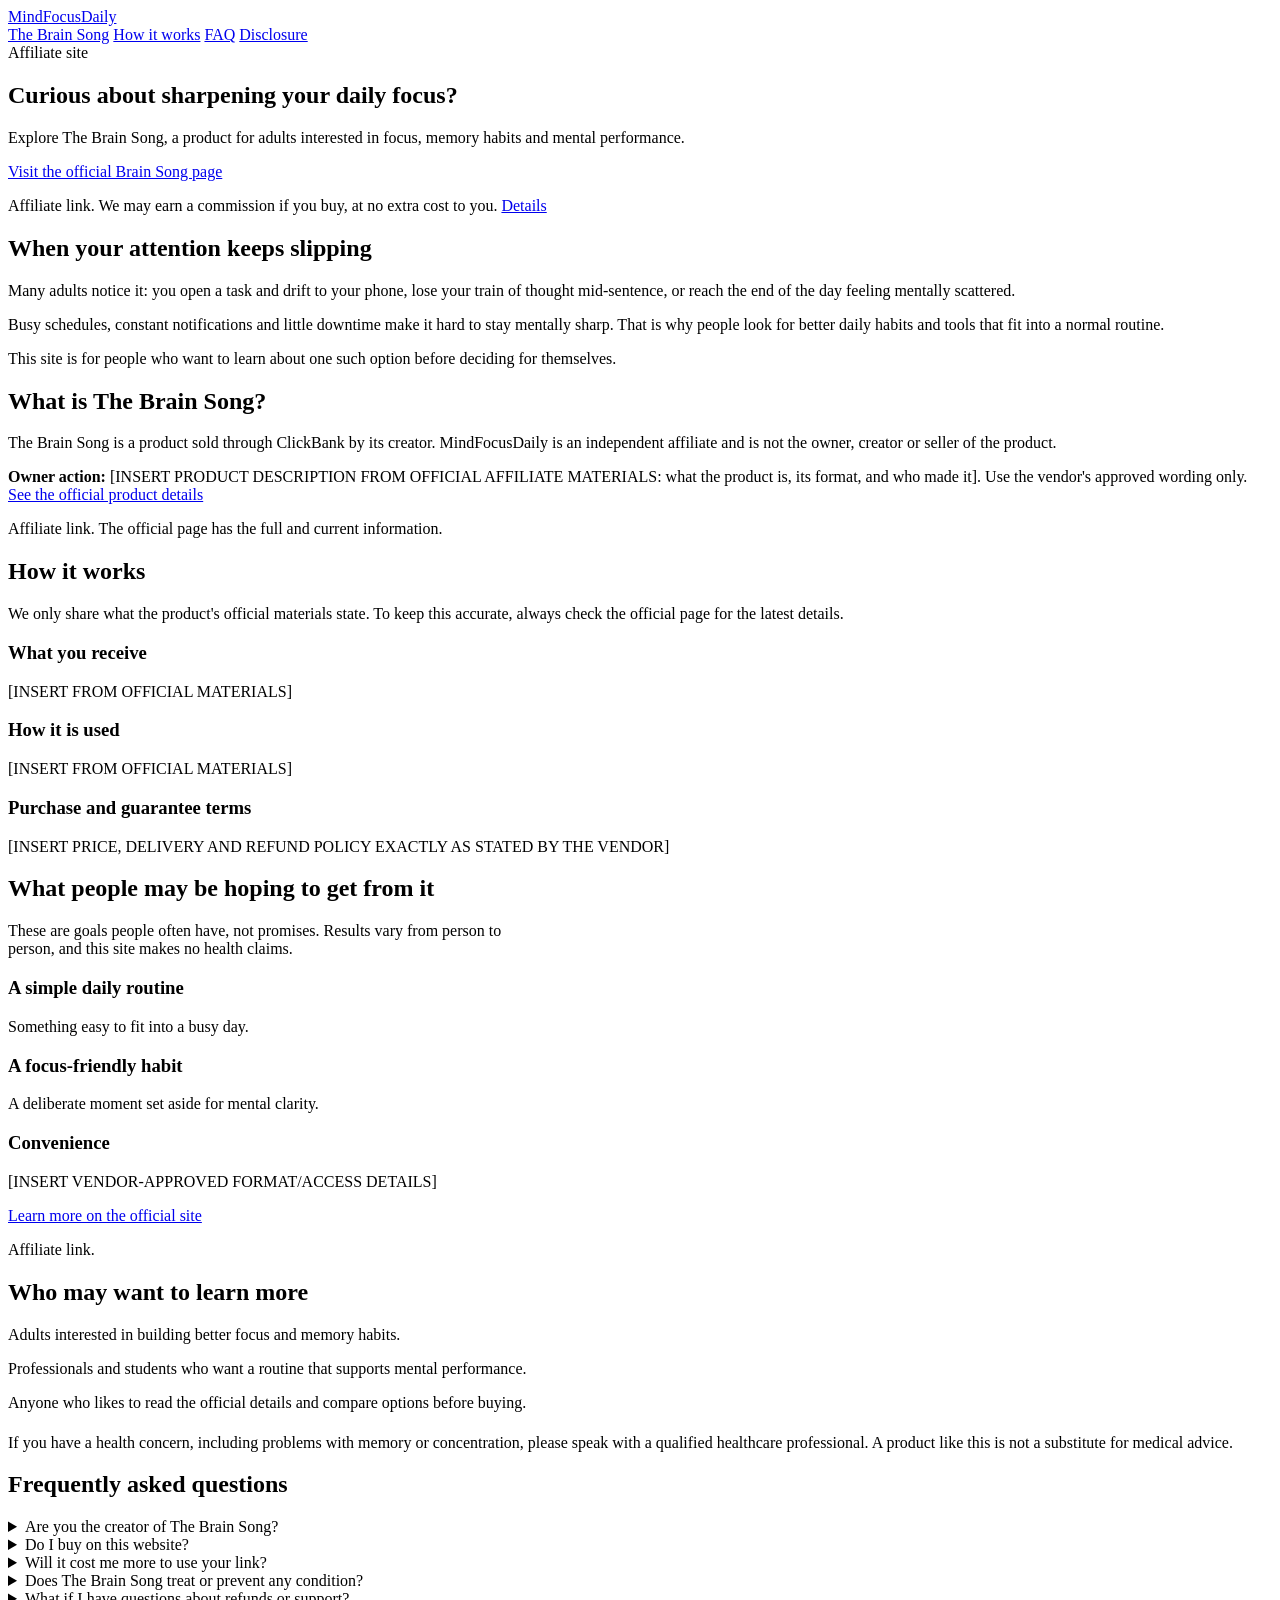
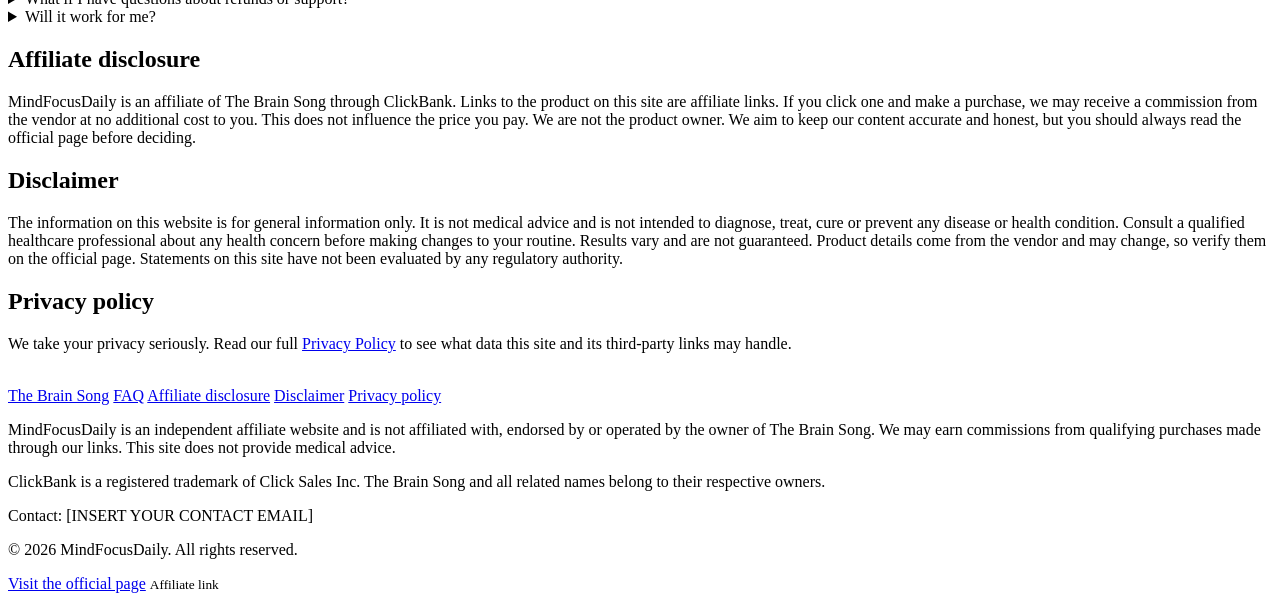
==== index.html @ f3075184 "Add files via upload" ====
<!DOCTYPE html>
<html lang="en">
<head>
<meta charset="utf-8">
<meta name="viewport" content="width=device-width, initial-scale=1, viewport-fit=cover">
<title>MindFocusDaily | An Independent Look at The Brain Song</title>
<meta name="description" content="MindFocusDaily is an independent affiliate site for adults curious about focus, memory habits and mental performance. Learn about The Brain Song.">
<meta name="theme-color" content="#0A3944">
<meta property="og:title" content="MindFocusDaily | An Independent Look at The Brain Song">
<meta property="og:description" content="An affiliate site for adults interested in focus and better cognitive habits.">
<meta property="og:type" content="website">
<link rel="preconnect" href="https://fonts.googleapis.com">
<link rel="preconnect" href="https://fonts.gstatic.com" crossorigin>
<link href="https://fonts.googleapis.com/css2?family=Fraunces:opsz,wght@9..144,600;9..144,700&family=Inter:wght@400;500;600;700&display=swap" rel="stylesheet">
<link rel="stylesheet" href="css/styles.css">
</head>
<body>

<header class="top">
  <div class="wrap">
    <a class="brand" href="#hero">MindFocus<span>Daily</span></a>
    <nav class="nav" aria-label="Main">
      <a href="#about">The Brain Song</a>
      <a href="#how">How it works</a>
      <a href="#faq">FAQ</a>
      <a href="#disclosure">Disclosure</a>
    </nav>
    <span class="pill">Affiliate site</span>
  </div>
</header>

<main>
<section class="hero" id="hero">
  <div class="wrap">
    <h1>Curious about sharpening your daily focus?</h1>
    <p class="lead">Explore The Brain Song, a product for adults interested in focus, memory habits and mental performance.</p>
    <div class="hero-actions">
      <a class="btn block js-hop" href="#">Visit the official Brain Song page</a>
      <p class="note">Affiliate link. We may earn a commission if you buy, at no extra cost to you. <a href="#disclosure">Details</a></p>
    </div>
  </div>
</section>

<section id="problem">
  <div class="narrow">
    <h2>When your attention keeps slipping</h2>
    <p>Many adults notice it: you open a task and drift to your phone, lose your train of thought mid-sentence, or reach the end of the day feeling mentally scattered.</p>
    <p>Busy schedules, constant notifications and little downtime make it hard to stay mentally sharp. That is why people look for better daily habits and tools that fit into a normal routine.</p>
    <p class="muted">This site is for people who want to learn about one such option before deciding for themselves.</p>
  </div>
</section>

<section class="alt" id="about">
  <div class="narrow">
    <h2>What is The Brain Song?</h2>
    <p>The Brain Song is a product sold through ClickBank by its creator. MindFocusDaily is an independent affiliate and is not the owner, creator or seller of the product.</p>
    <div class="tbd"><strong>Owner action:</strong> [INSERT PRODUCT DESCRIPTION FROM OFFICIAL AFFILIATE MATERIALS: what the product is, its format, and who made it]. Use the vendor's approved wording only.</div>
    <div class="cta-row">
      <a class="btn block js-hop" href="#">See the official product details</a>
      <p class="note">Affiliate link. The official page has the full and current information.</p>
    </div>
  </div>
</section>

<section id="how">
  <div class="narrow">
    <h2>How it works</h2>
    <p>We only share what the product's official materials state. To keep this accurate, always check the official page for the latest details.</p>
    <div class="grid">
      <div class="item"><h3>What you receive</h3><p>[INSERT FROM OFFICIAL MATERIALS]</p></div>
      <div class="item"><h3>How it is used</h3><p>[INSERT FROM OFFICIAL MATERIALS]</p></div>
      <div class="item"><h3>Purchase and guarantee terms</h3><p>[INSERT PRICE, DELIVERY AND REFUND POLICY EXACTLY AS STATED BY THE VENDOR]</p></div>
    </div>
  </div>
</section>

<section class="alt" id="benefits">
  <div class="wrap">
    <h2>What people may be hoping to get from it</h2>
    <p class="muted" style="max-width:62ch">These are goals people often have, not promises. Results vary from person to person, and this site makes no health claims.</p>
    <div class="grid three">
      <div class="item"><h3>A simple daily routine</h3><p>Something easy to fit into a busy day.</p></div>
      <div class="item"><h3>A focus-friendly habit</h3><p>A deliberate moment set aside for mental clarity.</p></div>
      <div class="item"><h3>Convenience</h3><p>[INSERT VENDOR-APPROVED FORMAT/ACCESS DETAILS]</p></div>
    </div>
    <div class="cta-row">
      <a class="btn block js-hop" href="#">Learn more on the official site</a>
      <p class="note">Affiliate link.</p>
    </div>
  </div>
</section>

<section id="who">
  <div class="narrow">
    <h2>Who may want to learn more</h2>
    <div class="grid">
      <div class="item"><p>Adults interested in building better focus and memory habits.</p></div>
      <div class="item"><p>Professionals and students who want a routine that supports mental performance.</p></div>
      <div class="item"><p>Anyone who likes to read the official details and compare options before buying.</p></div>
    </div>
    <p class="muted" style="margin-top:22px">If you have a health concern, including problems with memory or concentration, please speak with a qualified healthcare professional. A product like this is not a substitute for medical advice.</p>
  </div>
</section>

<section class="alt" id="faq">
  <div class="narrow">
    <h2>Frequently asked questions</h2>
    <details><summary>Are you the creator of The Brain Song?</summary><p>No. MindFocusDaily is an independent affiliate. We do not make, sell or support the product.</p></details>
    <details><summary>Do I buy on this website?</summary><p>No. We do not process payments. Our buttons send you to the official ClickBank checkout page, where the purchase is made.</p></details>
    <details><summary>Will it cost me more to use your link?</summary><p>No. The price is the same. We may earn a commission from the vendor if you buy.</p></details>
    <details><summary>Does The Brain Song treat or prevent any condition?</summary><p>We make no medical claims. It is not presented here as a treatment, cure or preventative for any disease or condition.</p></details>
    <details><summary>What if I have questions about refunds or support?</summary><p>Refunds and support are handled by the vendor and ClickBank. Check the official page for the current policy.</p></details>
    <details><summary>Will it work for me?</summary><p>Individual experiences differ and we cannot promise any result. Read the official details and decide what suits you.</p></details>
  </div>
</section>

<section class="legal">
  <div class="narrow">
    <div id="disclosure">
      <h2>Affiliate disclosure</h2>
      <p>MindFocusDaily is an affiliate of The Brain Song through ClickBank. Links to the product on this site are affiliate links. If you click one and make a purchase, we may receive a commission from the vendor at no additional cost to you. This does not influence the price you pay. We are not the product owner. We aim to keep our content accurate and honest, but you should always read the official page before deciding.</p>
    </div>
    <div id="disclaimer">
      <h2>Disclaimer</h2>
      <p>The information on this website is for general information only. It is not medical advice and is not intended to diagnose, treat, cure or prevent any disease or health condition. Consult a qualified healthcare professional about any health concern before making changes to your routine. Results vary and are not guaranteed. Product details come from the vendor and may change, so verify them on the official page. Statements on this site have not been evaluated by any regulatory authority.</p>
    </div>
    <div>
      <h2>Privacy policy</h2>
      <p>We take your privacy seriously. Read our full <a href="privacy.html">Privacy Policy</a> to see what data this site and its third-party links may handle.</p>
    </div>
  </div>
</section>
</main>

<footer>
  <div class="wrap">
    <a class="brand" href="#hero" style="color:#fff">MindFocus<span style="color:var(--amber)">Daily</span></a>
    <div class="links">
      <a href="#about">The Brain Song</a>
      <a href="#faq">FAQ</a>
      <a href="#disclosure">Affiliate disclosure</a>
      <a href="#disclaimer">Disclaimer</a>
      <a href="privacy.html">Privacy policy</a>
    </div>
    <p>MindFocusDaily is an independent affiliate website and is not affiliated with, endorsed by or operated by the owner of The Brain Song. We may earn commissions from qualifying purchases made through our links. This site does not provide medical advice.</p>
    <p>ClickBank is a registered trademark of Click Sales Inc. The Brain Song and all related names belong to their respective owners.</p>
    <p>Contact: [INSERT YOUR CONTACT EMAIL]</p>
    <p>&copy; <span id="year">2026</span> MindFocusDaily. All rights reserved.</p>
  </div>
</footer>

<div class="bar" id="bar">
  <a class="btn js-hop" href="#">Visit the official page</a>
  <small>Affiliate link</small>
</div>

<script src="js/main.js"></script>
</body>
</html>
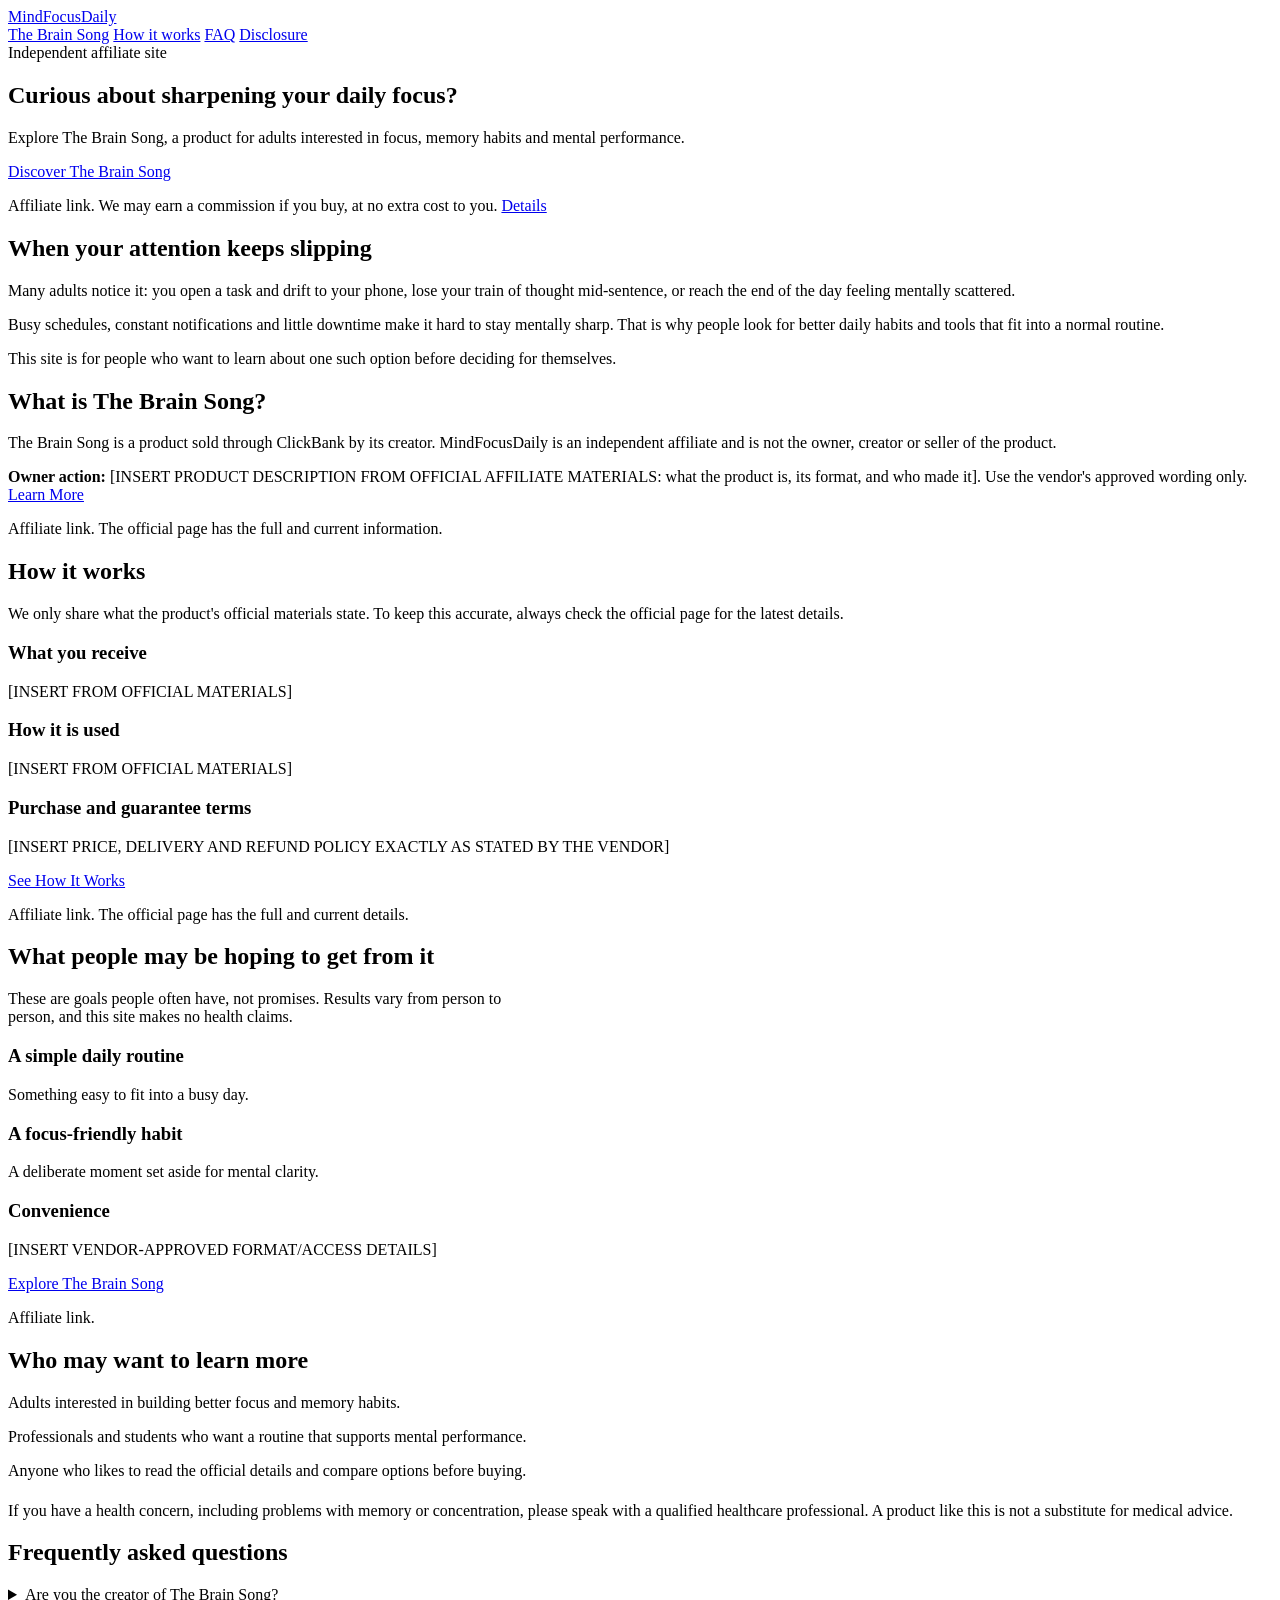
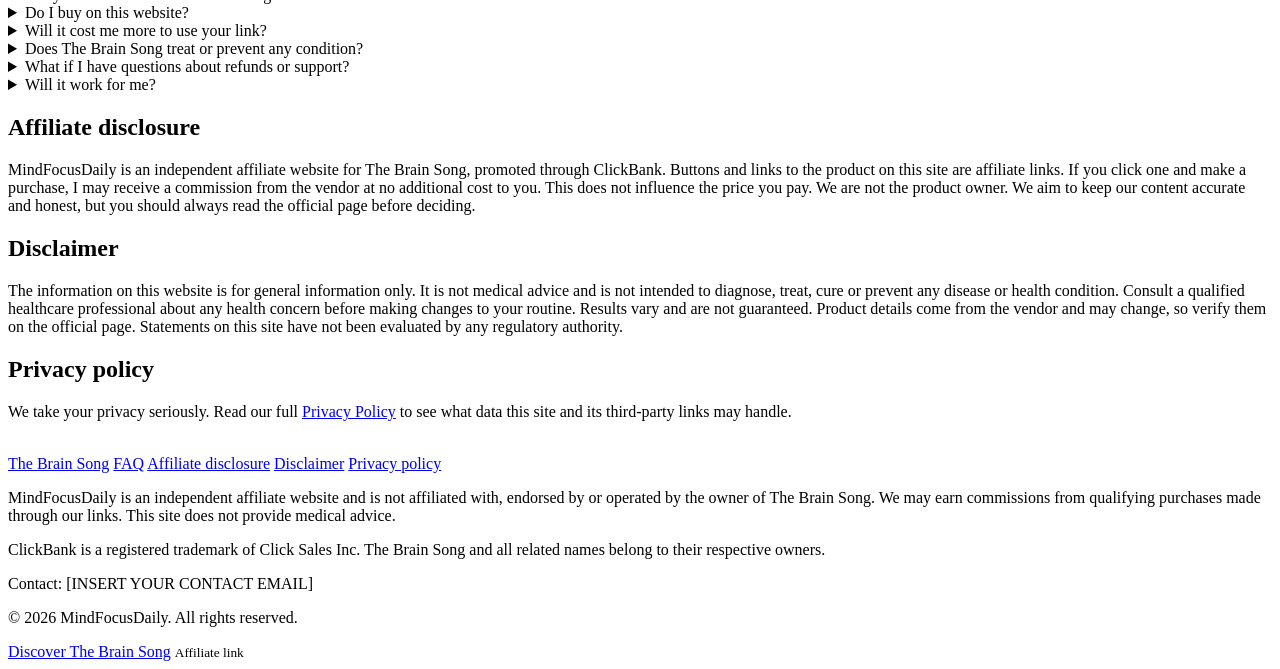
==== commit 57bbc1f8: "Add files via upload" ====
--- a/index.html
+++ b/index.html
@@ -25,7 +25,7 @@
       <a href="#faq">FAQ</a>
       <a href="#disclosure">Disclosure</a>
     </nav>
-    <span class="pill">Affiliate site</span>
+    <span class="pill">Independent affiliate site</span>
   </div>
 </header>
 
@@ -35,7 +35,7 @@
     <h1>Curious about sharpening your daily focus?</h1>
     <p class="lead">Explore The Brain Song, a product for adults interested in focus, memory habits and mental performance.</p>
     <div class="hero-actions">
-      <a class="btn block js-hop" href="#">Visit the official Brain Song page</a>
+      <a class="btn block" href="https://d3329v0psex2dlg459ujxnqcbh.hop.clickbank.net/" target="_blank" rel="nofollow sponsored noopener noreferrer">Discover The Brain Song</a>
       <p class="note">Affiliate link. We may earn a commission if you buy, at no extra cost to you. <a href="#disclosure">Details</a></p>
     </div>
   </div>
@@ -56,7 +56,7 @@
     <p>The Brain Song is a product sold through ClickBank by its creator. MindFocusDaily is an independent affiliate and is not the owner, creator or seller of the product.</p>
     <div class="tbd"><strong>Owner action:</strong> [INSERT PRODUCT DESCRIPTION FROM OFFICIAL AFFILIATE MATERIALS: what the product is, its format, and who made it]. Use the vendor's approved wording only.</div>
     <div class="cta-row">
-      <a class="btn block js-hop" href="#">See the official product details</a>
+      <a class="btn block" href="https://d3329v0psex2dlg459ujxnqcbh.hop.clickbank.net/" target="_blank" rel="nofollow sponsored noopener noreferrer">Learn More</a>
       <p class="note">Affiliate link. The official page has the full and current information.</p>
     </div>
   </div>
@@ -71,6 +71,10 @@
       <div class="item"><h3>How it is used</h3><p>[INSERT FROM OFFICIAL MATERIALS]</p></div>
       <div class="item"><h3>Purchase and guarantee terms</h3><p>[INSERT PRICE, DELIVERY AND REFUND POLICY EXACTLY AS STATED BY THE VENDOR]</p></div>
     </div>
+    <div class="cta-row">
+      <a class="btn block" href="https://d3329v0psex2dlg459ujxnqcbh.hop.clickbank.net/" target="_blank" rel="nofollow sponsored noopener noreferrer">See How It Works</a>
+      <p class="note">Affiliate link. The official page has the full and current details.</p>
+    </div>
   </div>
 </section>
 
@@ -84,7 +88,7 @@
       <div class="item"><h3>Convenience</h3><p>[INSERT VENDOR-APPROVED FORMAT/ACCESS DETAILS]</p></div>
     </div>
     <div class="cta-row">
-      <a class="btn block js-hop" href="#">Learn more on the official site</a>
+      <a class="btn block" href="https://d3329v0psex2dlg459ujxnqcbh.hop.clickbank.net/" target="_blank" rel="nofollow sponsored noopener noreferrer">Explore The Brain Song</a>
       <p class="note">Affiliate link.</p>
     </div>
   </div>
@@ -118,7 +122,7 @@
   <div class="narrow">
     <div id="disclosure">
       <h2>Affiliate disclosure</h2>
-      <p>MindFocusDaily is an affiliate of The Brain Song through ClickBank. Links to the product on this site are affiliate links. If you click one and make a purchase, we may receive a commission from the vendor at no additional cost to you. This does not influence the price you pay. We are not the product owner. We aim to keep our content accurate and honest, but you should always read the official page before deciding.</p>
+      <p>MindFocusDaily is an independent affiliate website for The Brain Song, promoted through ClickBank. Buttons and links to the product on this site are affiliate links. If you click one and make a purchase, I may receive a commission from the vendor at no additional cost to you. This does not influence the price you pay. We are not the product owner. We aim to keep our content accurate and honest, but you should always read the official page before deciding.</p>
     </div>
     <div id="disclaimer">
       <h2>Disclaimer</h2>
@@ -150,7 +154,7 @@
 </footer>
 
 <div class="bar" id="bar">
-  <a class="btn js-hop" href="#">Visit the official page</a>
+  <a class="btn" href="https://d3329v0psex2dlg459ujxnqcbh.hop.clickbank.net/" target="_blank" rel="nofollow sponsored noopener noreferrer">Discover The Brain Song</a>
   <small>Affiliate link</small>
 </div>
 
